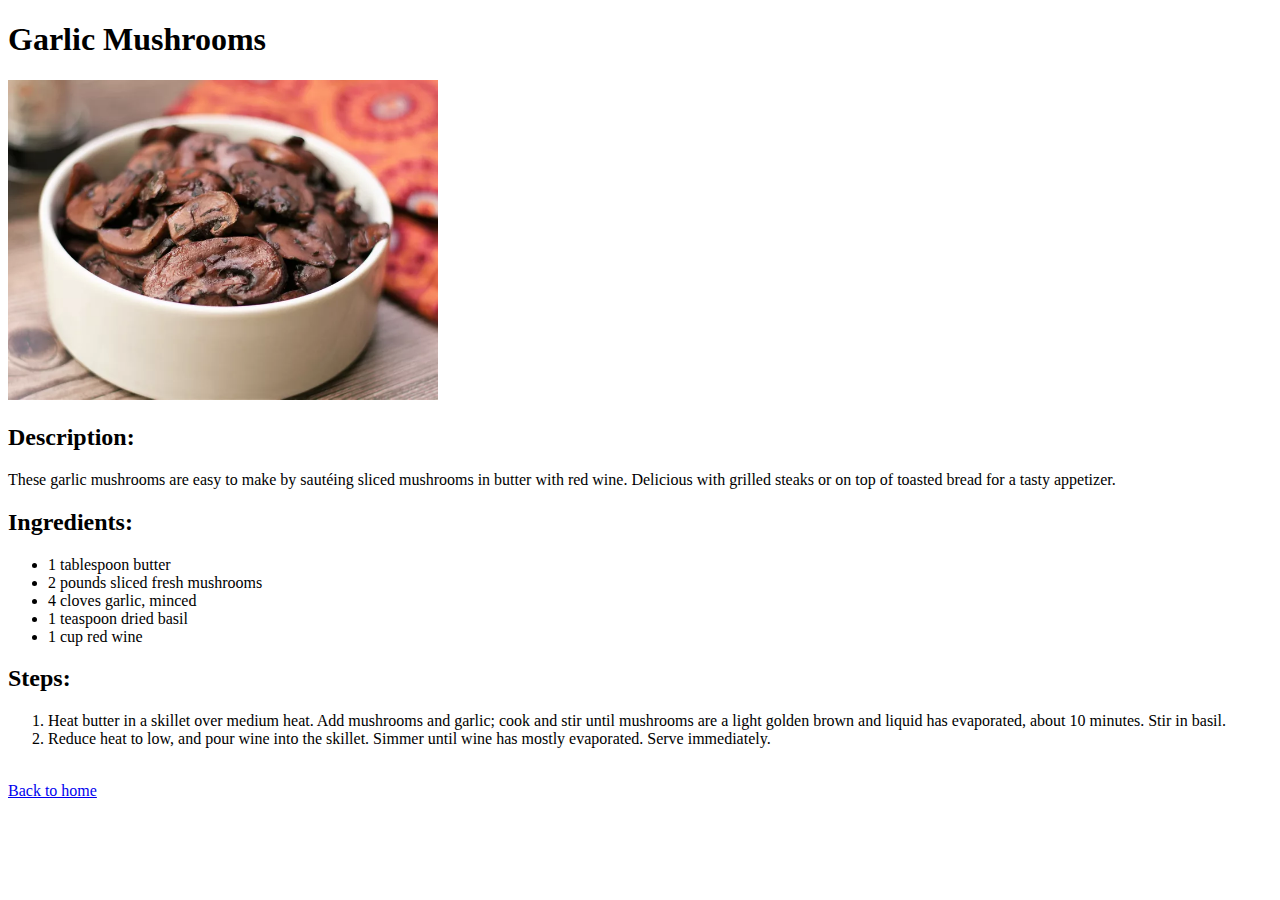
==== recipes/garlic-mushrooms.html @ 54598d8f "Add 2 new recipes" ====
<!DOCTYPE html>
<html lang="en">
  <head>
    <meta charset="UTF-8" />
    <meta name="viewport" content="width=device-width, initial-scale=1.0" />
    <title>Garlic Mushrooms</title>
  </head>
  <body>
    <h1>Garlic Mushrooms</h1>
    <img
      src="../images/mushrooms.webp"
      alt="Garlic Mushrooms image"
      width="430"
      height="320"
    />
    <br />
    <h2>Description:</h2>
    <p>
      These garlic mushrooms are easy to make by sautéing sliced mushrooms in
      butter with red wine. Delicious with grilled steaks or on top of toasted
      bread for a tasty appetizer.
    </p>
    <h2>Ingredients:</h2>
    <ul>
      <li>1 tablespoon butter</li>
      <li>2 pounds sliced fresh mushrooms</li>
      <li>4 cloves garlic, minced</li>
      <li>1 teaspoon dried basil</li>
      <li>1 cup red wine</li>
    </ul>
    <h2>Steps:</h2>
    <ol>
      <li>
        Heat butter in a skillet over medium heat. Add mushrooms and garlic;
        cook and stir until mushrooms are a light golden brown and liquid has
        evaporated, about 10 minutes. Stir in basil.
      </li>
      <li>
        Reduce heat to low, and pour wine into the skillet. Simmer until wine
        has mostly evaporated. Serve immediately.
      </li>
    </ol>
    <br />
    <a href="../index.html">Back to home</a>
  </body>
</html>
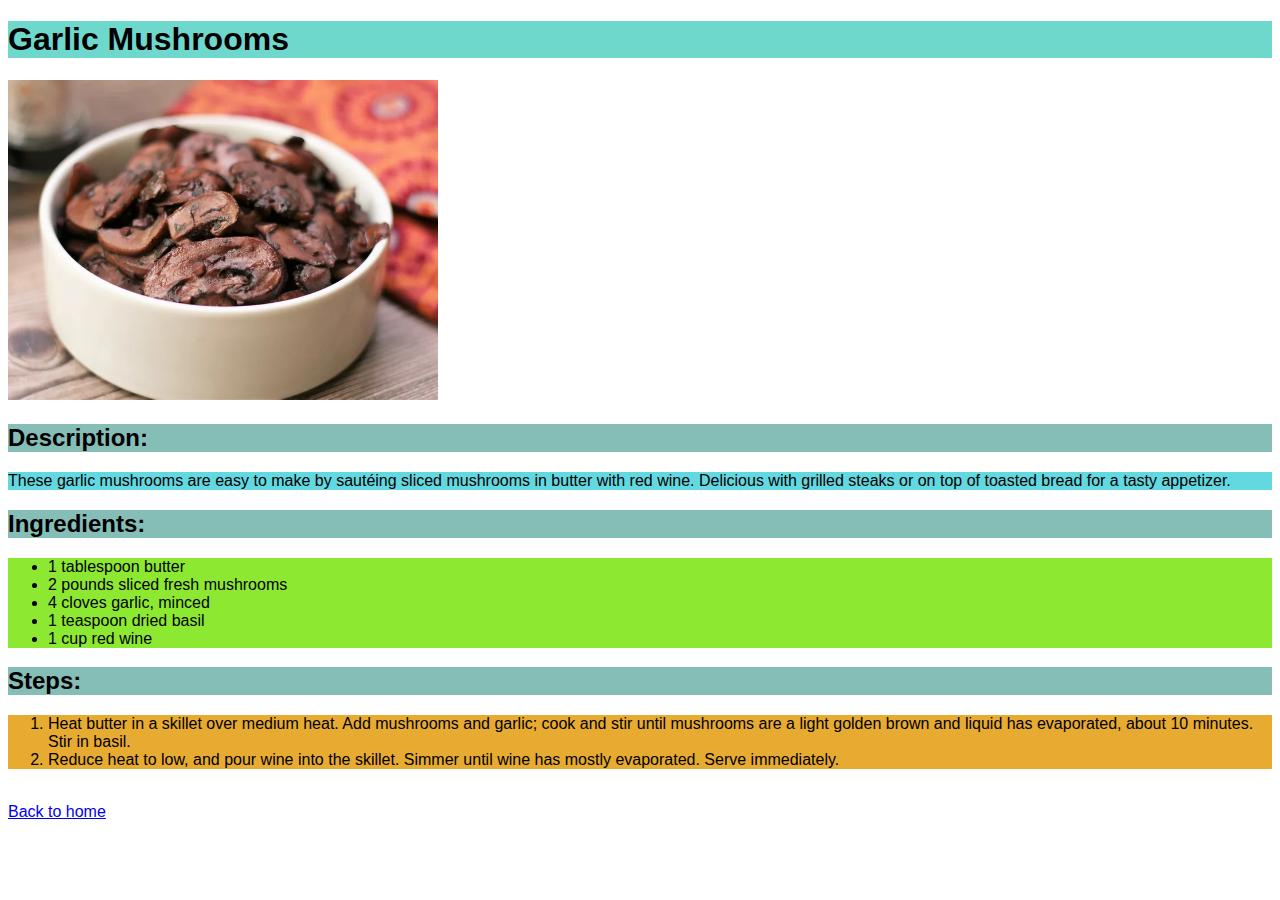
==== commit 6a92f033: "Add simple CSS finishing foundations CSS tutorial" ====
--- a/recipes/garlic-mushrooms.html
+++ b/recipes/garlic-mushrooms.html
@@ -3,22 +3,17 @@
   <head>
     <meta charset="UTF-8" />
     <meta name="viewport" content="width=device-width, initial-scale=1.0" />
+    <link rel="stylesheet" href="../styles.css" />
     <title>Garlic Mushrooms</title>
   </head>
   <body>
     <h1>Garlic Mushrooms</h1>
-    <img
-      src="../images/mushrooms.webp"
-      alt="Garlic Mushrooms image"
-      width="430"
-      height="320"
-    />
+    <img src="../images/mushrooms.webp" alt="Garlic Mushrooms image" width="430" height="320" />
     <br />
     <h2>Description:</h2>
     <p>
-      These garlic mushrooms are easy to make by sautéing sliced mushrooms in
-      butter with red wine. Delicious with grilled steaks or on top of toasted
-      bread for a tasty appetizer.
+      These garlic mushrooms are easy to make by sautéing sliced mushrooms in butter with red wine. Delicious with
+      grilled steaks or on top of toasted bread for a tasty appetizer.
     </p>
     <h2>Ingredients:</h2>
     <ul>
@@ -31,13 +26,11 @@
     <h2>Steps:</h2>
     <ol>
       <li>
-        Heat butter in a skillet over medium heat. Add mushrooms and garlic;
-        cook and stir until mushrooms are a light golden brown and liquid has
-        evaporated, about 10 minutes. Stir in basil.
+        Heat butter in a skillet over medium heat. Add mushrooms and garlic; cook and stir until mushrooms are a light
+        golden brown and liquid has evaporated, about 10 minutes. Stir in basil.
       </li>
       <li>
-        Reduce heat to low, and pour wine into the skillet. Simmer until wine
-        has mostly evaporated. Serve immediately.
+        Reduce heat to low, and pour wine into the skillet. Simmer until wine has mostly evaporated. Serve immediately.
       </li>
     </ol>
     <br />
--- a/styles.css
+++ b/styles.css
@@ -0,0 +1,24 @@
+*{
+    font-family: "Tahoma",sans-serif;
+}
+
+h1{
+    background-color: rgb(111, 216, 205);
+}
+h2{
+    background-color: rgb(133, 189, 183);
+}
+
+p{
+    background-color: rgb(98, 217, 225);
+}
+ol{
+    background-color: rgb(232, 171, 49);
+    
+}
+ul{
+    background-color: rgb(141, 232, 49);
+}
+h3{
+    background-color: rgb(255, 0, 0);
+}